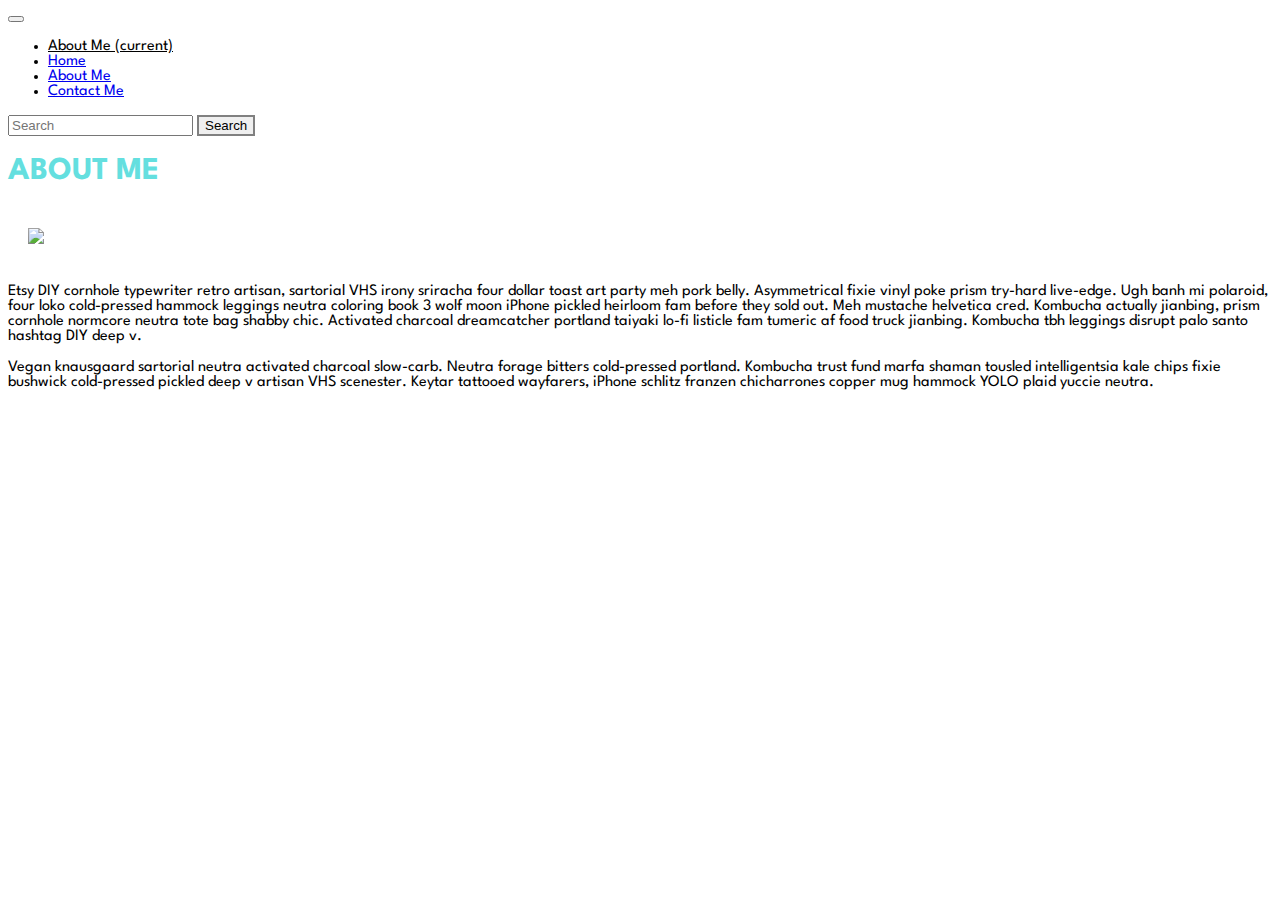
==== about_me_bs.html @ 920952c6 "updates" ====
<!DOCTYPE html>
<html>

<head>
  <meta charset="UTF-8" />
  <meta name="viewport" content="width=device-width, initial-scale=1.0" />
  <link rel="stylesheet" href="https://cdn.jsdelivr.net/npm/bootstrap@4.5.3/dist/css/bootstrap.min.css"
    integrity="sha384-TX8t27EcRE3e/ihU7zmQxVncDAy5uIKz4rEkgIXeMed4M0jlfIDPvg6uqKI2xXr2" crossorigin="anonymous">
  <link href="stylesheets/aboutme_bs.css" rel="stylesheet">
  <link rel="preconnect" href="https://fonts.gstatic.com">
  <link href="https://fonts.googleapis.com/css2?family=Spartan:wght@200;400&display=swap" rel="stylesheet">
  <title>About Me</title>
  <style>
    body {

      background-image: url("images/background image.jpg");
      background-repeat: no-repeat;
      background-attachment: fixed;
      background-size: cover;
      background-position: center center;
      font-family: 'Spartan', sans-serif;

    }
  </style>


</head>

<body>

  <div class="container">




    <nav class="navbar navbar-expand-lg navbar-light w-100">
      <button class="navbar-toggler" type="button" data-toggle="collapse" data-target="#navbarTogglerDemo01"
        aria-controls="navbarTogglerDemo01" aria-expanded="false" aria-label="Toggle navigation">
        <span class="navbar-toggler-icon"></span>
      </button>
      <div class="collapse navbar-collapse" id="navbarTogglerDemo01">
        <ul class="navbar-nav mr-auto mt-2 mt-lg-0">
          <li class="nav-item active">
            <a style="text-decoration: underline; color:black;" class="nav-link" href="#">About Me <span
                class="sr-only">(current)</span></a>
          </li>
          <li class="nav-item">
            <a target="_blank" style="text-decoration: underline;" class="nav-link" href="homepage.html">Home</a>
          </li>
          <li class="nav-item">
            <a target="_blank" style="text-decoration: underline;" class="nav-link" href="about_me_bs.html">About Me</a>
          </li>
          <li class="nav-item">
            <a target="_blank" style="text-decoration: underline;" class="nav-link" href="contact_me_bs.html">Contact
              Me</a>
          </li>
        </ul>
        <form class="">
          <input class="" type="search" placeholder="Search" aria-label="Search">
          <button style="border-color: gray; border-width: 2px; border-style: solid;" class="btn"
            type="submit">Search</button>
        </form>
      </div>
    </nav>


    <div class="row">
      <div class="col-md-12">
        <h1 style="color: #64dfdf; font-weight: bolder;" class="text-center">ABOUT ME</h1>
      </div>
    </div>
    <div class="row">
      <div class="col-md-4">
        <img class="img-fluid" src="images/linkedin photo.JPG">
      </div>
      <div class="col-md-8">
        <p>Etsy DIY cornhole typewriter retro artisan, sartorial VHS irony sriracha four dollar toast art party meh pork
          belly. Asymmetrical fixie vinyl poke prism try-hard live-edge. Ugh banh mi polaroid, four loko cold-pressed
          hammock leggings neutra coloring book 3 wolf moon iPhone pickled heirloom fam before they sold out. Meh
          mustache helvetica cred. Kombucha actually jianbing, prism cornhole normcore neutra tote bag shabby chic.
          Activated charcoal dreamcatcher portland taiyaki lo-fi listicle fam tumeric af food truck jianbing. Kombucha
          tbh leggings disrupt palo santo hashtag DIY deep v.</p>
        <p>Vegan knausgaard sartorial neutra activated charcoal slow-carb. Neutra forage bitters cold-pressed portland.
          Kombucha trust fund marfa shaman tousled intelligentsia kale chips fixie bushwick cold-pressed pickled deep v
          artisan VHS scenester. Keytar tattooed wayfarers, iPhone schlitz franzen chicharrones copper mug hammock YOLO
          plaid yuccie neutra.</p>
      </div>
    </div>
  </div>

  <!-- <nav class="navbar navbar-expand-lg navbar-light bg-light">
    <a class="navbar-brand" href="#"></a>
    <button class="navbar-toggler" type="button" data-toggle="collapse" data-target="#navbarColor03" aria-controls="navbarColor03" aria-expanded="false" aria-label="Toggle navigation">
      <span class="navbar-toggler-icon"></span>
    </button>
  
    <div class="collapse navbar-collapse" id="navbarColor03">
      <ul class="navbar-nav mr-auto">
        <li class="nav-item active">
          <a class="nav-link" href="#">About Me
            <span class="sr-only">(current)</span>
          </a>
        </li>
        <li class="nav-item">
          <a class="nav-link" href="homepage.html" target="_blank">Home</a>
        </li>
        <li class="nav-item">
          <a class="nav-link" href="about_me.html" target="_blank">About Me</a>
        </li>
        <li class="nav-item">
          <a class="nav-link" href="contact_me.html" target="_blank">Contact Me</a>
        </li>

      </ul>
      <form class="form-inline my-2 my-lg-0">
        <input class="form-control mr-sm-2" type="text" placeholder="Search">
        <button class="btn btn-secondary my-2 my-sm-0" type="submit">Search</button>
      </form>
    </div>
  </nav> -->



  <script src="https://code.jquery.com/jquery-3.5.1.slim.min.js"
    integrity="sha384-DfXdz2htPH0lsSSs5nCTpuj/zy4C+OGpamoFVy38MVBnE+IbbVYUew+OrCXaRkfj" crossorigin="anonymous">
  </script>
  <script src="https://cdn.jsdelivr.net/npm/bootstrap@4.6.0/dist/js/bootstrap.bundle.min.js"
    integrity="sha384-Piv4xVNRyMGpqkS2by6br4gNJ7DXjqk09RmUpJ8jgGtD7zP9yug3goQfGII0yAns" crossorigin="anonymous">
  </script>
</body>

</html>
---- stylesheets/aboutme_bs.css ----
body {

  background-image: url("images/background image.jpg");
  background-repeat: no-repeat;
  background-attachment: fixed;
  background-size: cover;
  background-position: center center;
  font-family: 'Spartan', sans-serif;

}


img {

  padding: 20px;

}
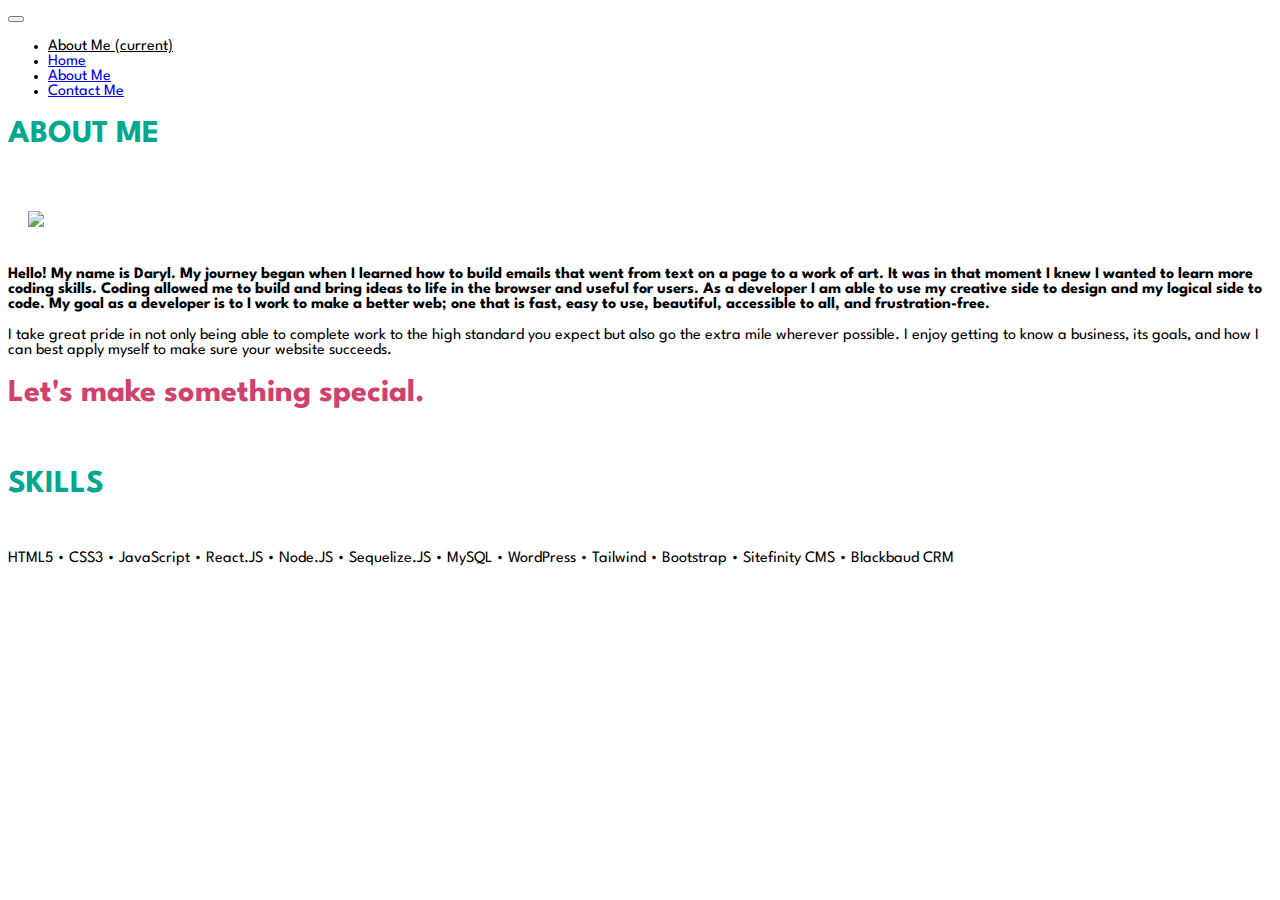
==== commit af64d07d: "project planner" ====
--- a/about_me_bs.html
+++ b/about_me_bs.html
@@ -45,7 +45,7 @@
                 class="sr-only">(current)</span></a>
           </li>
           <li class="nav-item">
-            <a target="_blank" style="text-decoration: underline;" class="nav-link" href="homepage.html">Home</a>
+            <a target="_blank" style="text-decoration: underline;" class="nav-link" href="index.html">Home</a>
           </li>
           <li class="nav-item">
             <a target="_blank" style="text-decoration: underline;" class="nav-link" href="about_me_bs.html">About Me</a>
@@ -55,18 +55,14 @@
               Me</a>
           </li>
         </ul>
-        <form class="">
-          <input class="" type="search" placeholder="Search" aria-label="Search">
-          <button style="border-color: gray; border-width: 2px; border-style: solid;" class="btn"
-            type="submit">Search</button>
-        </form>
+      
       </div>
     </nav>
 
 
     <div class="row">
       <div class="col-md-12">
-        <h1 style="color: #64dfdf; font-weight: bolder;" class="text-center">ABOUT ME</h1>
+        <h1 style="color: #00a88f; font-weight: bolder; padding-bottom: 20px;" class="text-center">ABOUT ME</h1>
       </div>
     </div>
     <div class="row">
@@ -74,16 +70,16 @@
         <img class="img-fluid" src="images/linkedin photo.JPG">
       </div>
       <div class="col-md-8">
-        <p>Etsy DIY cornhole typewriter retro artisan, sartorial VHS irony sriracha four dollar toast art party meh pork
-          belly. Asymmetrical fixie vinyl poke prism try-hard live-edge. Ugh banh mi polaroid, four loko cold-pressed
-          hammock leggings neutra coloring book 3 wolf moon iPhone pickled heirloom fam before they sold out. Meh
-          mustache helvetica cred. Kombucha actually jianbing, prism cornhole normcore neutra tote bag shabby chic.
-          Activated charcoal dreamcatcher portland taiyaki lo-fi listicle fam tumeric af food truck jianbing. Kombucha
-          tbh leggings disrupt palo santo hashtag DIY deep v.</p>
-        <p>Vegan knausgaard sartorial neutra activated charcoal slow-carb. Neutra forage bitters cold-pressed portland.
-          Kombucha trust fund marfa shaman tousled intelligentsia kale chips fixie bushwick cold-pressed pickled deep v
-          artisan VHS scenester. Keytar tattooed wayfarers, iPhone schlitz franzen chicharrones copper mug hammock YOLO
-          plaid yuccie neutra.</p>
+        <p><strong>Hello! My name is Daryl. My journey began when I learned how to build emails that went from text on a page to a work of art. It was in that moment I knew I wanted to learn more coding skills. Coding allowed me to build and bring ideas to life in the browser and useful for users. As a developer I am able to use my creative side to design and my logical side to code. My goal as a developer is to I work to make a better web; one that is fast, easy to use, beautiful, accessible to all, and frustration-free.</strong></p>
+        <p></strong>
+          I take great pride in not only being able to complete work to the high standard you expect but also go the extra mile wherever possible. I enjoy getting to know a business, its goals, and how I can best apply myself to make sure your website succeeds.</strong></p>
+
+          <h1 style="color: #d0416e; font-weight: bolder;" class="text-center">Let's make something special.</h1>
+          
+          <h1 style="color: #00a88f; font-weight: bolder; padding-top: 40px;" class="text-center">SKILLS</h1><br />
+
+           <p class="text-center"></strong> HTML5 &#8226; CSS3 &#8226; JavaScript &#8226; React.JS &#8226; Node.JS &#8226; Sequelize.JS &#8226; MySQL &#8226; WordPress &#8226; Tailwind &#8226; Bootstrap &#8226; Sitefinity CMS &#8226; Blackbaud CRM 
+           </strong></p>
       </div>
     </div>
   </div>
